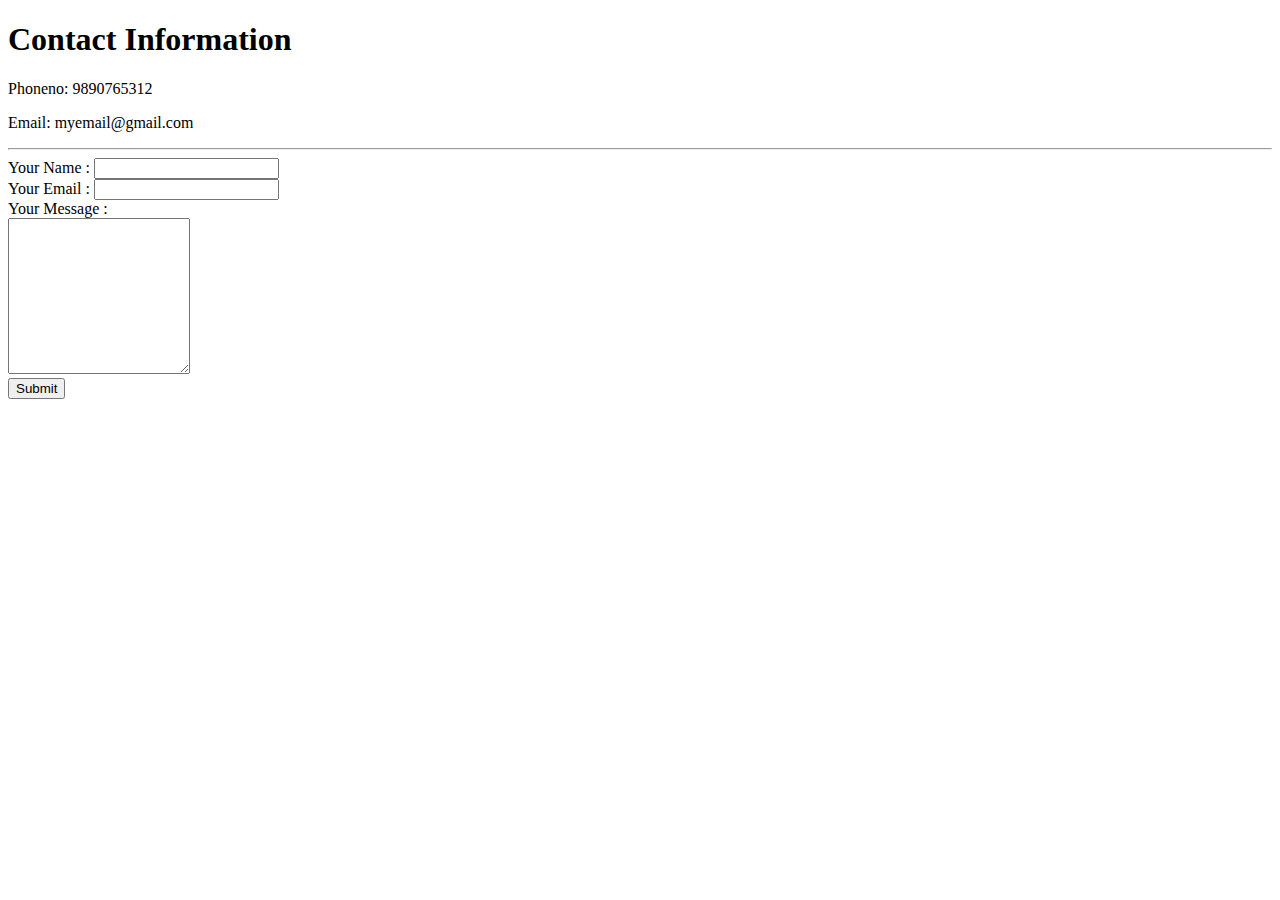
==== contact.html @ 096db469 "Added initial cv website files" ====
<!DOCTYPE html>
<html lang="en" dir="ltr">
  <head>
    <meta charset="utf-8">
    <title>Contact informaton</title>
  </head>
  <body>
    <h1>Contact Information</h1>
    <p>Phoneno: 9890765312</p>
    <p>Email: myemail@gmail.com</p>
    <hr>
    <form class="" action="mailto:sonarshreeprasad@gmail.com" method="post" enctype="text/plain">
      <label for="">Your Name : </label>
      <input type="text" name="" value="">
      <br>
      <label for="">Your Email : </label>
      <input type="email" name="Your Email" value="">
      <br>
      <label for="">Your Message : </label><br>
      <textarea name="Your Message" rows="10" cols="=30"></textarea><br>
      <input type="submit" name="">
    </form>
  </body>
</html>
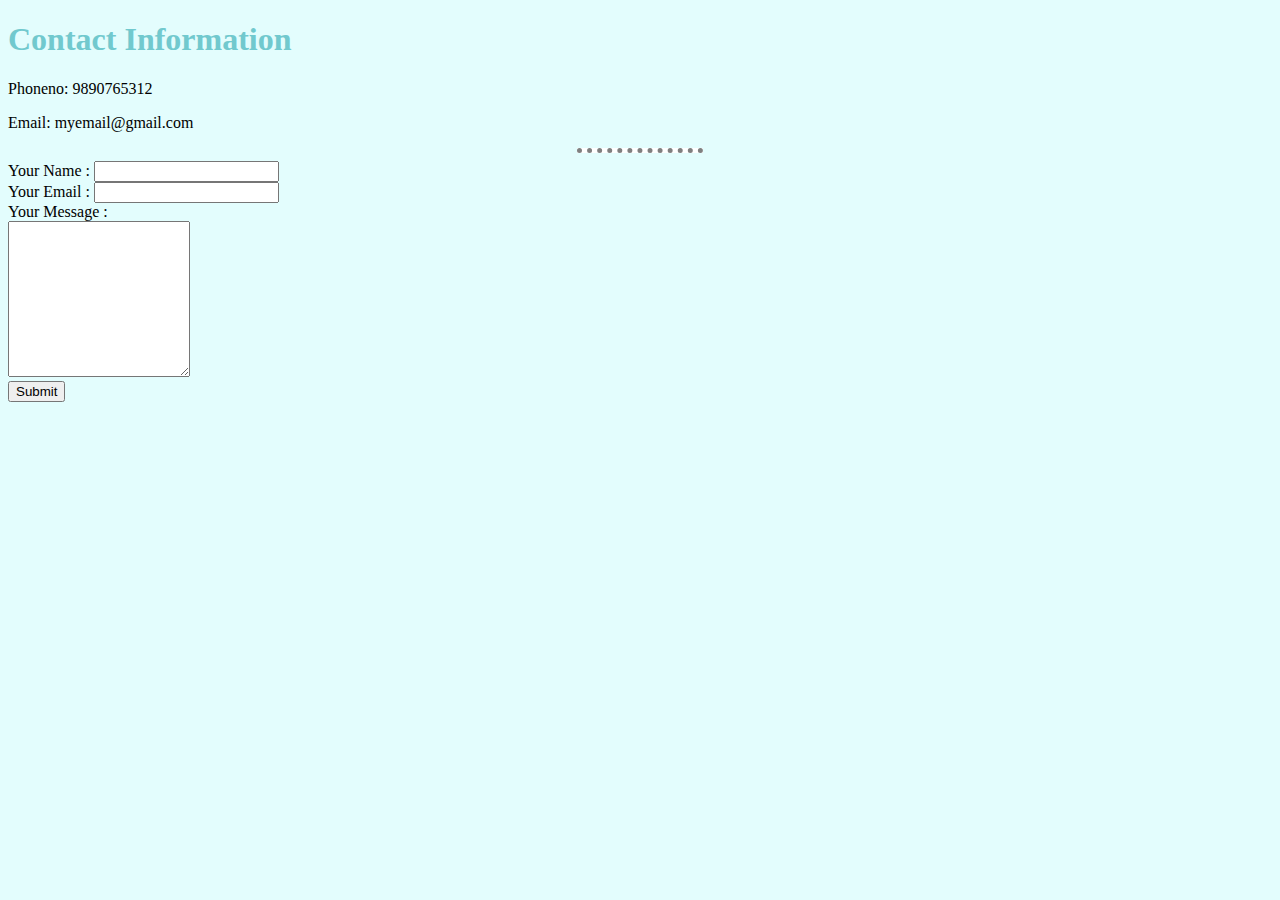
==== commit 7338e189: "Add files via upload" ====
--- a/contact.html
+++ b/contact.html
@@ -3,8 +3,9 @@
   <head>
     <meta charset="utf-8">
     <title>Contact informaton</title>
+      <link rel="stylesheet" href="styles.css">
   </head>
-  <body>
+  <body ">
     <h1>Contact Information</h1>
     <p>Phoneno: 9890765312</p>
     <p>Email: myemail@gmail.com</p>
--- a/styles.css
+++ b/styles.css
@@ -0,0 +1,25 @@
+body {
+  background-color: #e3fdfd;
+}
+
+
+hr{
+  background-color: white;
+  border-style: none;
+  border-top-style: dotted;
+  border-color: grey;
+  border-width: 5px;
+  width: 10%;
+}
+
+img{
+  height: 200px;
+}
+
+h1{
+  color: #71c9ce;
+}
+
+h3{
+  color: #71c9ce;
+}
